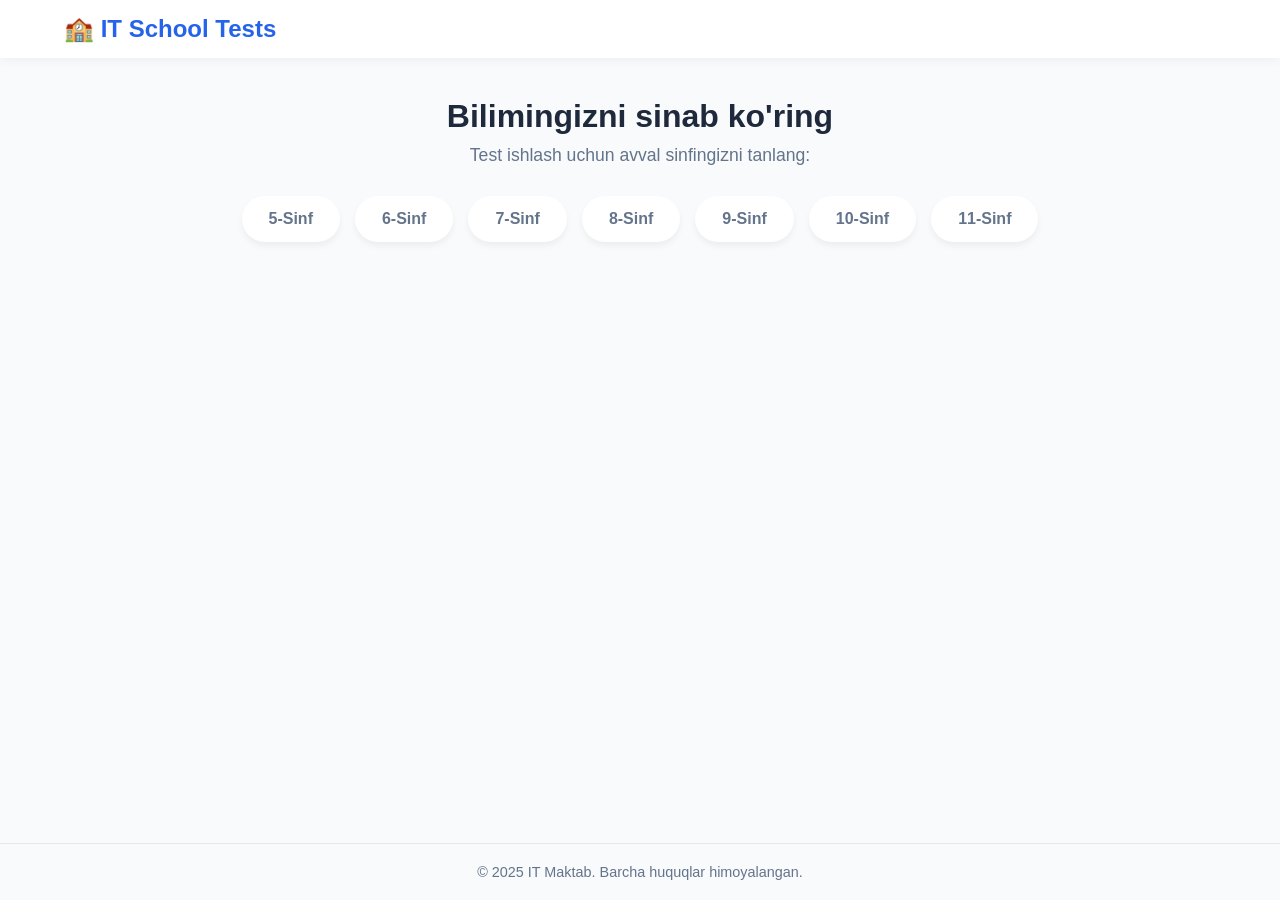
==== index.html @ d8c5108c "Save" ====
<!DOCTYPE html>
<html lang="uz">
<head>
    <meta charset="UTF-8">
    <meta name="viewport" content="width=device-width, initial-scale=1.0">
    <title>Maktab Test Platformasi</title>
    <link rel="stylesheet" href="style.css">
</head>
<body>

    <header>
        <a href="#" class="logo">
            <span>🏫 IT School Tests</span>
        </a>
    </header>

    <main>
        <h1>Bilimingizni sinab ko'ring</h1>
        <p class="subtitle">Test ishlash uchun avval sinfingizni tanlang:</p>

        <div class="class-selector">
            <button class="class-btn" onclick="filterTopics(5)">5-Sinf</button>
            <button class="class-btn" onclick="filterTopics(6)">6-Sinf</button>
            <button class="class-btn" onclick="filterTopics(7)">7-Sinf</button>
            <button class="class-btn" onclick="filterTopics(8)">8-Sinf</button>
            <button class="class-btn" onclick="filterTopics(9)">9-Sinf</button>
            <button class="class-btn" onclick="filterTopics(10)">10-Sinf</button>
            <button class="class-btn" onclick="filterTopics(11)">11-Sinf</button>
        </div>

        
        <div id="topicsContainer" class="topics-container">
            <p class="empty-msg">Mavzularni ko'rish uchun yuqoridagi sinflardan birini tanlang.</p>
        </div>
    </main>

    <footer>
        &copy; 2025 IT Maktab. Barcha huquqlar himoyalangan.
    </footer>

    <script src="script.js"></script>
</body>
</html>
---- style.css ----
/* --- UMUMIY SOZLAMALAR --- */
:root {
    --primary-color: #2563eb; /* Asosiy ko'k */
    --primary-hover: #1d4ed8;
    --bg-color: #f8fafc;
    --card-bg: #ffffff;
    --text-dark: #1e293b;
    --text-light: #64748b;
    --border-radius: 12px;
}

* {
    margin: 0;
    padding: 0;
    box-sizing: border-box;
    font-family: 'Segoe UI', Tahoma, Geneva, Verdana, sans-serif;
}

body {
    background-color: var(--bg-color);
    color: var(--text-dark);
    display: flex;
    flex-direction: column;
    min-height: 100vh;
}

/* --- HEADER & LOGO --- */
header {
    background-color: var(--card-bg);
    padding: 15px 5%;
    box-shadow: 0 2px 10px rgba(0,0,0,0.05);
    display: flex;
    align-items: center;
    justify-content: space-between;
}

.logo {
    font-size: 1.5rem;
    font-weight: bold;
    color: var(--primary-color);
    text-decoration: none;
    display: flex;
    align-items: center;
    gap: 10px;
}

.logo img {
    height: 40px; /* Logo balandligi */
}

/* --- ASOSIY QISM --- */
main {
    flex: 1;
    padding: 40px 20px;
    max-width: 1000px;
    margin: 0 auto;
    width: 100%;
    text-align: center;
}

h1 {
    font-size: 2rem;
    margin-bottom: 10px;
    color: var(--text-dark);
}

.subtitle {
    color: var(--text-light);
    margin-bottom: 30px;
    font-size: 1.1rem;
}

/* --- SINF TANLASH TUGMALARI --- */
.class-selector {
    display: flex;
    justify-content: center;
    flex-wrap: wrap;
    gap: 15px;
    margin-bottom: 40px;
}

.class-btn {
    background-color: var(--card-bg);
    border: 2px solid transparent;
    padding: 12px 25px;
    border-radius: 30px;
    cursor: pointer;
    font-size: 1rem;
    font-weight: 600;
    color: var(--text-light);
    box-shadow: 0 4px 6px rgba(0,0,0,0.05);
    transition: all 0.3s ease;
}

.class-btn:hover {
    transform: translateY(-2px);
    box-shadow: 0 6px 12px rgba(0,0,0,0.1);
}

.class-btn.active {
    background-color: var(--primary-color);
    color: white;
    box-shadow: 0 4px 10px rgba(37, 99, 235, 0.4);
}

/* --- MAVZULAR RO'YXATI (GRID) --- */
.topics-container {
    display: grid;
    grid-template-columns: repeat(auto-fill, minmax(280px, 1fr));
    gap: 20px;
    opacity: 0;
    transform: translateY(10px);
    transition: all 0.4s ease;
}

.topics-container.show {
    opacity: 1;
    transform: translateY(0);
}

.empty-msg {
    grid-column: 1 / -1;
    color: #94a3b8;
    font-style: italic;
}

.topic-card {
    background-color: var(--card-bg);
    padding: 20px;
    border-radius: var(--border-radius);
    text-align: left;
    text-decoration: none;
    color: var(--text-dark);
    border: 1px solid #e2e8f0;
    transition: all 0.2s ease;
    display: flex;
    flex-direction: column;
    justify-content: space-between;
    min-height: 140px;
}

.topic-card:hover {
    border-color: var(--primary-color);
    box-shadow: 0 4px 15px rgba(0,0,0,0.08);
}

.topic-title {
    font-weight: bold;
    font-size: 1.1rem;
    margin-bottom: 8px;
}

.topic-meta {
    font-size: 0.9rem;
    color: var(--text-light);
}

.start-btn {
    margin-top: 15px;
    font-size: 0.9rem;
    color: var(--primary-color);
    font-weight: 600;
    text-align: right;
}

/* --- FOOTER --- */
footer {
    text-align: center;
    padding: 20px;
    color: var(--text-light);
    font-size: 0.9rem;
    border-top: 1px solid #e2e8f0;
}

/* --- MOSLASHUVCHANLIK (MOBILE) --- */
@media (max-width: 600px) {
    h1 { font-size: 1.5rem; }
    .class-btn { padding: 10px 20px; font-size: 0.9rem; }
    main { padding: 20px 15px; }
}
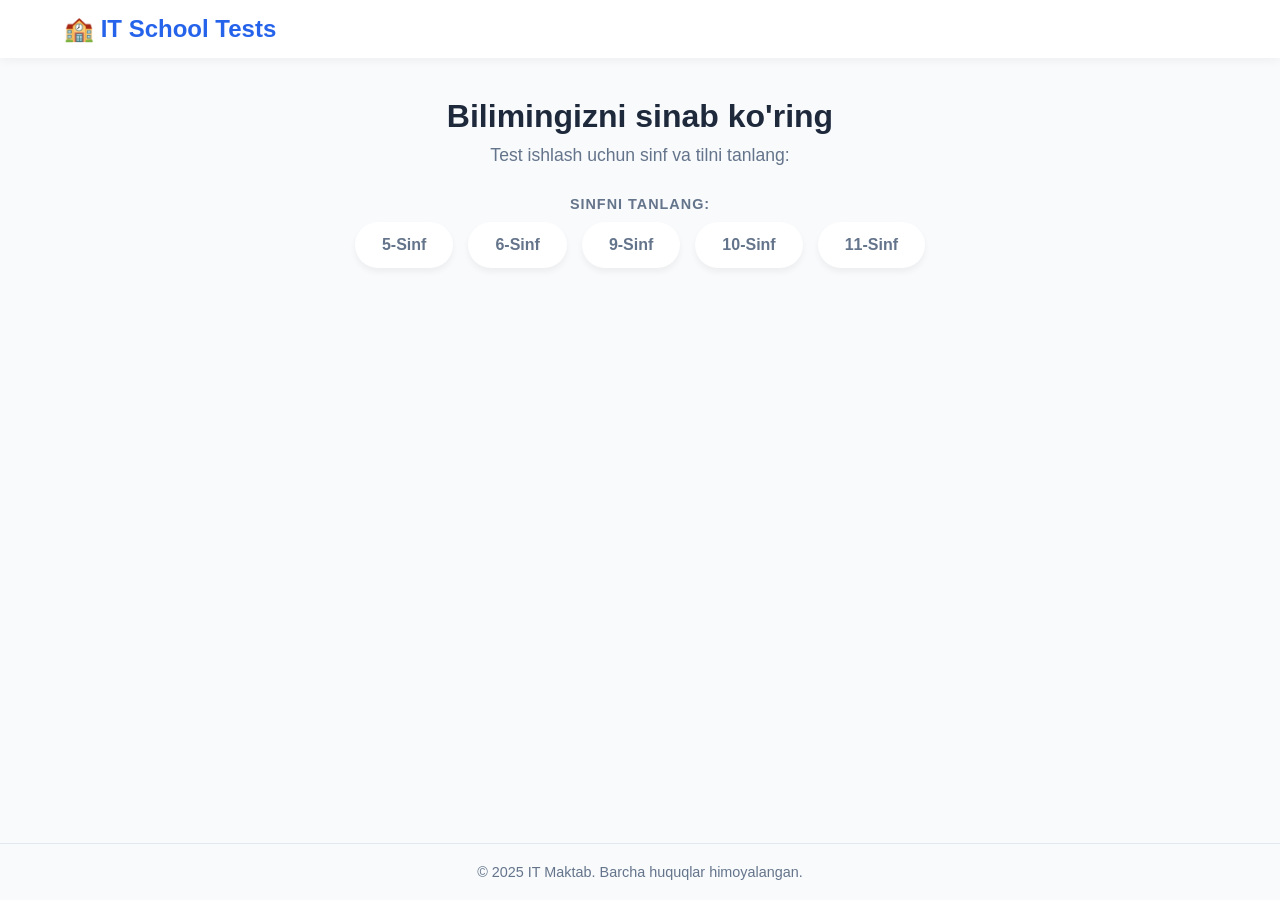
==== commit 578fb986: "v 1.0" ====
--- a/index.html
+++ b/index.html
@@ -16,19 +16,26 @@
 
     <main>
         <h1>Bilimingizni sinab ko'ring</h1>
-        <p class="subtitle">Test ishlash uchun avval sinfingizni tanlang:</p>
+        <p class="subtitle">Test ishlash uchun sinf va tilni tanlang:</p>
 
+        <div class="selector-label">Sinfni tanlang:</div>
         <div class="class-selector">
-            <button class="class-btn" onclick="filterTopics(5)">5-Sinf</button>
-            <button class="class-btn" onclick="filterTopics(6)">6-Sinf</button>
-            <button class="class-btn" onclick="filterTopics(7)">7-Sinf</button>
-            <button class="class-btn" onclick="filterTopics(8)">8-Sinf</button>
-            <button class="class-btn" onclick="filterTopics(9)">9-Sinf</button>
-            <button class="class-btn" onclick="filterTopics(10)">10-Sinf</button>
-            <button class="class-btn" onclick="filterTopics(11)">11-Sinf</button>
+            <button class="class-btn" onclick="selectClass(5)">5-Sinf</button>
+            <button class="class-btn" onclick="selectClass(6)">6-Sinf</button>
+            <button class="class-btn" onclick="selectClass(9)">9-Sinf</button>
+            <button class="class-btn" onclick="selectClass(10)">10-Sinf</button>
+            <button class="class-btn" onclick="selectClass(11)">11-Sinf</button>
         </div>
 
-        
+        <div id="langSection" class="language-section hidden">
+            <div class="selector-label">Test tilini tanlang:</div>
+            <div class="language-selector">
+                <button class="lang-btn active" onclick="selectLanguage('uz')">🇺🇿 O'zbek</button>
+                <button class="lang-btn" onclick="selectLanguage('ru')">🇷🇺 Rus</button>
+                <button class="lang-btn" onclick="selectLanguage('en')">🇬🇧 English</button>
+            </div>
+        </div>
+
         <div id="topicsContainer" class="topics-container">
             <p class="empty-msg">Mavzularni ko'rish uchun yuqoridagi sinflardan birini tanlang.</p>
         </div>
--- a/style.css
+++ b/style.css
@@ -179,3 +179,144 @@
     main { padding: 20px 15px; }
 }
 
+/* --- ESKI KODLAR O'ZGARISHSIZ QOLADI... --- */
+/* (Yuqoridagi style.css dagi :root, body, header, main qismlari o'sha-o'sha) */
+
+:root {
+    --primary-color: #2563eb;
+    --secondary-color: #64748b; 
+    --bg-color: #f8fafc;
+    --card-bg: #ffffff;
+    --text-dark: #1e293b;
+    --text-light: #64748b;
+    --border-radius: 12px;
+}
+
+/* Qolgan umumiy stillar o'z joyida qolsin... */
+/* ... */
+
+/* --- SINF SELEKTOR (ozgina o'zgartirish) --- */
+.selector-label {
+    font-size: 0.9rem;
+    color: var(--text-light);
+    margin-bottom: 10px;
+    text-transform: uppercase;
+    letter-spacing: 1px;
+    font-weight: bold;
+}
+
+.class-selector {
+    display: flex;
+    justify-content: center;
+    flex-wrap: wrap;
+    gap: 15px;
+    margin-bottom: 30px; /* Orasi ochildi */
+}
+
+.class-btn {
+    background-color: var(--card-bg);
+    border: 2px solid transparent;
+    padding: 12px 25px;
+    border-radius: 30px;
+    cursor: pointer;
+    font-size: 1rem;
+    font-weight: 600;
+    color: var(--text-light);
+    box-shadow: 0 4px 6px rgba(0,0,0,0.05);
+    transition: all 0.3s ease;
+}
+
+.class-btn:hover {
+    transform: translateY(-2px);
+    box-shadow: 0 6px 12px rgba(0,0,0,0.1);
+}
+
+.class-btn.active {
+    background-color: var(--primary-color);
+    color: white;
+    box-shadow: 0 4px 10px rgba(37, 99, 235, 0.4);
+}
+
+/* --- YANGI: TIL SELEKTOR --- */
+.language-section {
+    margin-bottom: 40px;
+    opacity: 1;
+    transition: opacity 0.5s ease;
+}
+
+/* Sinf tanlanmaganda til qismini yashirib turish uchun */
+.language-section.hidden {
+    display: none; 
+    opacity: 0;
+}
+
+.language-selector {
+    display: inline-flex;
+    background: #e2e8f0;
+    padding: 5px;
+    border-radius: 50px;
+    gap: 5px;
+}
+
+.lang-btn {
+    border: none;
+    background: transparent;
+    padding: 8px 20px;
+    border-radius: 50px;
+    cursor: pointer;
+    font-size: 0.95rem;
+    font-weight: 500;
+    color: var(--text-light);
+    transition: all 0.3s ease;
+}
+
+.lang-btn.active {
+    background-color: #ffffff;
+    color: var(--text-dark);
+    box-shadow: 0 2px 5px rgba(0,0,0,0.1);
+    font-weight: bold;
+}
+
+/* --- GRID VA CARDS (Eskisi bilan bir xil) --- */
+.topics-container {
+    display: grid;
+    grid-template-columns: repeat(auto-fill, minmax(280px, 1fr));
+    gap: 20px;
+    opacity: 0;
+    transform: translateY(10px);
+    transition: all 0.4s ease;
+}
+
+.topics-container.show {
+    opacity: 1;
+    transform: translateY(0);
+}
+
+.empty-msg {
+    grid-column: 1 / -1;
+    color: #94a3b8;
+    font-style: italic;
+}
+
+.topic-card {
+    background-color: var(--card-bg);
+    padding: 20px;
+    border-radius: var(--border-radius);
+    text-align: left;
+    text-decoration: none;
+    color: var(--text-dark);
+    border: 1px solid #e2e8f0;
+    transition: all 0.2s ease;
+    display: flex;
+    flex-direction: column;
+    justify-content: space-between;
+    min-height: 140px;
+}
+
+.topic-card:hover {
+    border-color: var(--primary-color);
+    box-shadow: 0 4px 15px rgba(0,0,0,0.08);
+}
+
+/* Qolgan hamma style bir xil... */
+footer { text-align: center; padding: 20px; color: var(--text-light); font-size: 0.9rem; border-top: 1px solid #e2e8f0; }
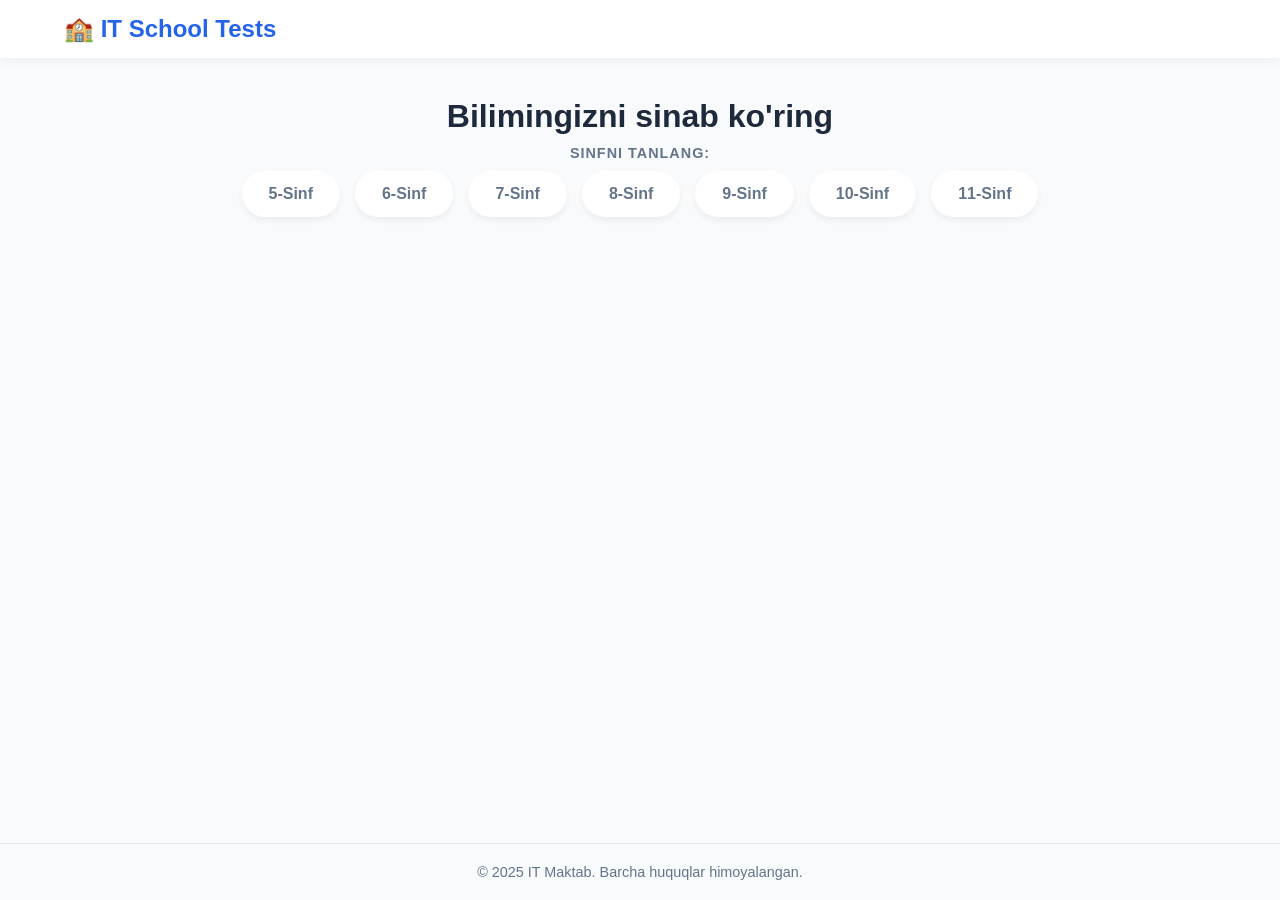
==== commit b8711f9d: "New version" ====
--- a/index.html
+++ b/index.html
@@ -16,24 +16,38 @@
 
     <main>
         <h1>Bilimingizni sinab ko'ring</h1>
-        <p class="subtitle">Test ishlash uchun sinf va tilni tanlang:</p>
 
-        <div class="selector-label">Sinfni tanlang:</div>
+        <div class="section-title">Sinfni tanlang:</div>
         <div class="class-selector">
             <button class="class-btn" onclick="selectClass(5)">5-Sinf</button>
             <button class="class-btn" onclick="selectClass(6)">6-Sinf</button>
+            <button class="class-btn" onclick="selectClass(7)">7-Sinf</button>
+            <button class="class-btn" onclick="selectClass(8)">8-Sinf</button>
             <button class="class-btn" onclick="selectClass(9)">9-Sinf</button>
             <button class="class-btn" onclick="selectClass(10)">10-Sinf</button>
             <button class="class-btn" onclick="selectClass(11)">11-Sinf</button>
         </div>
 
-        <div id="langSection" class="language-section hidden">
-            <div class="selector-label">Test tilini tanlang:</div>
-            <div class="language-selector">
-                <button class="lang-btn active" onclick="selectLanguage('uz')">🇺🇿 O'zbek</button>
-                <button class="lang-btn" onclick="selectLanguage('ru')">🇷🇺 Rus</button>
-                <button class="lang-btn" onclick="selectLanguage('en')">🇬🇧 English</button>
+        <div id="filtersSection" class="filters-wrapper hidden">
+            
+            <div class="filter-group">
+                <div class="selector-label">Til:</div>
+                <div class="language-selector">
+                    <button class="lang-btn active" onclick="selectLanguage('uz')">O'zbek</button>
+                    <button class="lang-btn" onclick="selectLanguage('qr')">Qaraqalpaq</button>
+                </div>
             </div>
+
+            <div class="filter-group">
+                <div class="selector-label">Chorak:</div>
+                <div class="quarter-selector">
+                    <button class="quarter-btn active" onclick="selectQuarter(1)">I</button>
+                    <button class="quarter-btn" onclick="selectQuarter(2)">II</button>
+                    <button class="quarter-btn" onclick="selectQuarter(3)">III</button>
+                    <button class="quarter-btn" onclick="selectQuarter(4)">IV</button>
+                </div>
+            </div>
+
         </div>
 
         <div id="topicsContainer" class="topics-container">
--- a/style.css
+++ b/style.css
@@ -1,7 +1,5 @@
-/* --- UMUMIY SOZLAMALAR --- */
 :root {
-    --primary-color: #2563eb; /* Asosiy ko'k */
-    --primary-hover: #1d4ed8;
+    --primary-color: #2563eb;
     --bg-color: #f8fafc;
     --card-bg: #ffffff;
     --text-dark: #1e293b;
@@ -24,7 +22,6 @@
     min-height: 100vh;
 }
 
-/* --- HEADER & LOGO --- */
 header {
     background-color: var(--card-bg);
     padding: 15px 5%;
@@ -44,11 +41,6 @@
     gap: 10px;
 }
 
-.logo img {
-    height: 40px; /* Logo balandligi */
-}
-
-/* --- ASOSIY QISM --- */
 main {
     flex: 1;
     padding: 40px 20px;
@@ -70,13 +62,12 @@
     font-size: 1.1rem;
 }
 
-/* --- SINF TANLASH TUGMALARI --- */
 .class-selector {
     display: flex;
     justify-content: center;
     flex-wrap: wrap;
     gap: 15px;
-    margin-bottom: 40px;
+    margin-bottom: 30px;
 }
 
 .class-btn {
@@ -103,7 +94,6 @@
     box-shadow: 0 4px 10px rgba(37, 99, 235, 0.4);
 }
 
-/* --- MAVZULAR RO'YXATI (GRID) --- */
 .topics-container {
     display: grid;
     grid-template-columns: repeat(auto-fill, minmax(280px, 1fr));
@@ -124,11 +114,11 @@
     font-style: italic;
 }
 
+/* --- MAVZU KARTASI (YANGILANGAN) --- */
 .topic-card {
     background-color: var(--card-bg);
     padding: 20px;
     border-radius: var(--border-radius);
-    text-align: left;
     text-decoration: none;
     color: var(--text-dark);
     border: 1px solid #e2e8f0;
@@ -136,34 +126,49 @@
     display: flex;
     flex-direction: column;
     justify-content: space-between;
-    min-height: 140px;
+    /* Balandlikni kamaytirdik, chunki description yo'q */
+    min-height: 100px; 
 }
 
 .topic-card:hover {
     border-color: var(--primary-color);
     box-shadow: 0 4px 15px rgba(0,0,0,0.08);
+    transform: translateY(-2px);
 }
 
 .topic-title {
     font-weight: bold;
     font-size: 1.1rem;
-    margin-bottom: 8px;
-}
-
-.topic-meta {
-    font-size: 0.9rem;
-    color: var(--text-light);
-}
-
-.start-btn {
-    margin-top: 15px;
+    /* Title biroz kattaroq va o'qishli bo'lsin */
+    color: var(--text-dark);
+    margin-bottom: 15px; 
+}
+
+/* --- KARTA PASTI (YANGI) --- */
+.card-footer {
+    display: flex;
+    justify-content: space-between;
+    align-items: center;
+    border-top: 1px solid #f1f5f9; /* Ingichka chiziq ajratib turadi */
+    padding-top: 12px;
+    margin-top: auto;
+}
+
+.meta-info {
+    font-size: 0.8rem;
+    color: #94a3b8;
+    background: #f1f5f9;
+    padding: 2px 8px;
+    border-radius: 4px;
+    font-weight: 500;
+}
+
+.start-link {
     font-size: 0.9rem;
     color: var(--primary-color);
     font-weight: 600;
-    text-align: right;
-}
-
-/* --- FOOTER --- */
+}
+
 footer {
     text-align: center;
     padding: 20px;
@@ -172,30 +177,6 @@
     border-top: 1px solid #e2e8f0;
 }
 
-/* --- MOSLASHUVCHANLIK (MOBILE) --- */
-@media (max-width: 600px) {
-    h1 { font-size: 1.5rem; }
-    .class-btn { padding: 10px 20px; font-size: 0.9rem; }
-    main { padding: 20px 15px; }
-}
-
-/* --- ESKI KODLAR O'ZGARISHSIZ QOLADI... --- */
-/* (Yuqoridagi style.css dagi :root, body, header, main qismlari o'sha-o'sha) */
-
-:root {
-    --primary-color: #2563eb;
-    --secondary-color: #64748b; 
-    --bg-color: #f8fafc;
-    --card-bg: #ffffff;
-    --text-dark: #1e293b;
-    --text-light: #64748b;
-    --border-radius: 12px;
-}
-
-/* Qolgan umumiy stillar o'z joyida qolsin... */
-/* ... */
-
-/* --- SINF SELEKTOR (ozgina o'zgartirish) --- */
 .selector-label {
     font-size: 0.9rem;
     color: var(--text-light);
@@ -205,46 +186,12 @@
     font-weight: bold;
 }
 
-.class-selector {
-    display: flex;
-    justify-content: center;
-    flex-wrap: wrap;
-    gap: 15px;
-    margin-bottom: 30px; /* Orasi ochildi */
-}
-
-.class-btn {
-    background-color: var(--card-bg);
-    border: 2px solid transparent;
-    padding: 12px 25px;
-    border-radius: 30px;
-    cursor: pointer;
-    font-size: 1rem;
-    font-weight: 600;
-    color: var(--text-light);
-    box-shadow: 0 4px 6px rgba(0,0,0,0.05);
-    transition: all 0.3s ease;
-}
-
-.class-btn:hover {
-    transform: translateY(-2px);
-    box-shadow: 0 6px 12px rgba(0,0,0,0.1);
-}
-
-.class-btn.active {
-    background-color: var(--primary-color);
-    color: white;
-    box-shadow: 0 4px 10px rgba(37, 99, 235, 0.4);
-}
-
-/* --- YANGI: TIL SELEKTOR --- */
 .language-section {
     margin-bottom: 40px;
     opacity: 1;
     transition: opacity 0.5s ease;
 }
 
-/* Sinf tanlanmaganda til qismini yashirib turish uchun */
 .language-section.hidden {
     display: none; 
     opacity: 0;
@@ -277,46 +224,126 @@
     font-weight: bold;
 }
 
-/* --- GRID VA CARDS (Eskisi bilan bir xil) --- */
+@media (max-width: 600px) {
+    h1 { font-size: 1.5rem; }
+    .class-btn { padding: 10px 20px; font-size: 0.9rem; }
+    main { padding: 20px 15px; }
+}
+/* --- ESKI KODLARNING DAVOMI --- */
+/* (:root, body, header, main, class-selector lar o'zgarishsiz qoladi) */
+
+:root {
+    --primary-color: #2563eb;
+    --bg-color: #f8fafc;
+    --card-bg: #ffffff;
+    --text-dark: #1e293b;
+    --text-light: #64748b;
+    --border-radius: 12px;
+}
+
+/* Qolgan stylelar bir xil... */
+/* ... */
+
+.section-title {
+    font-size: 0.9rem;
+    color: var(--text-light);
+    margin-bottom: 10px;
+    text-transform: uppercase;
+    letter-spacing: 1px;
+    font-weight: bold;
+}
+
+/* --- FILTRLAR KONTEYNERI --- */
+.filters-wrapper {
+    display: flex;
+    justify-content: center;
+    gap: 40px;
+    margin-bottom: 40px;
+    flex-wrap: wrap;
+    opacity: 1;
+    transition: opacity 0.5s ease;
+}
+
+.filters-wrapper.hidden {
+    display: none;
+    opacity: 0;
+}
+
+.filter-group {
+    text-align: center;
+}
+
+.selector-label {
+    font-size: 0.85rem;
+    color: var(--text-light);
+    margin-bottom: 8px;
+    font-weight: bold;
+}
+
+/* --- TIL TUGMALARI --- */
+.language-selector {
+    display: inline-flex;
+    background: #e2e8f0;
+    padding: 4px;
+    border-radius: 50px;
+    gap: 4px;
+}
+
+.lang-btn {
+    border: none;
+    background: transparent;
+    padding: 8px 15px;
+    border-radius: 50px;
+    cursor: pointer;
+    font-size: 0.9rem;
+    color: var(--text-light);
+    transition: all 0.3s ease;
+}
+
+.lang-btn.active {
+    background-color: #ffffff;
+    color: var(--text-dark);
+    box-shadow: 0 2px 5px rgba(0,0,0,0.1);
+    font-weight: bold;
+}
+
+/* --- CHORAK TUGMALARI (YANGI) --- */
+.quarter-selector {
+    display: inline-flex;
+    gap: 10px;
+}
+
+.quarter-btn {
+    width: 40px;
+    height: 40px;
+    border-radius: 50%;
+    border: 2px solid #e2e8f0;
+    background: var(--card-bg);
+    color: var(--text-light);
+    font-weight: bold;
+    cursor: pointer;
+    transition: all 0.3s ease;
+    display: flex;
+    align-items: center;
+    justify-content: center;
+}
+
+.quarter-btn:hover {
+    border-color: var(--primary-color);
+    color: var(--primary-color);
+}
+
+.quarter-btn.active {
+    background-color: var(--primary-color);
+    color: white;
+    border-color: var(--primary-color);
+    box-shadow: 0 4px 10px rgba(37, 99, 235, 0.3);
+}
+
+/* --- GRID VA KARTALAR (O'zgarishsiz) --- */
 .topics-container {
     display: grid;
     grid-template-columns: repeat(auto-fill, minmax(280px, 1fr));
     gap: 20px;
-    opacity: 0;
-    transform: translateY(10px);
-    transition: all 0.4s ease;
-}
-
-.topics-container.show {
-    opacity: 1;
-    transform: translateY(0);
-}
-
-.empty-msg {
-    grid-column: 1 / -1;
-    color: #94a3b8;
-    font-style: italic;
-}
-
-.topic-card {
-    background-color: var(--card-bg);
-    padding: 20px;
-    border-radius: var(--border-radius);
-    text-align: left;
-    text-decoration: none;
-    color: var(--text-dark);
-    border: 1px solid #e2e8f0;
-    transition: all 0.2s ease;
-    display: flex;
-    flex-direction: column;
-    justify-content: space-between;
-    min-height: 140px;
-}
-
-.topic-card:hover {
-    border-color: var(--primary-color);
-    box-shadow: 0 4px 15px rgba(0,0,0,0.08);
-}
-
-/* Qolgan hamma style bir xil... */
-footer { text-align: center; padding: 20px; color: var(--text-light); font-size: 0.9rem; border-top: 1px solid #e2e8f0; }
+}
+/* ... Qolgan stylelar ... */
